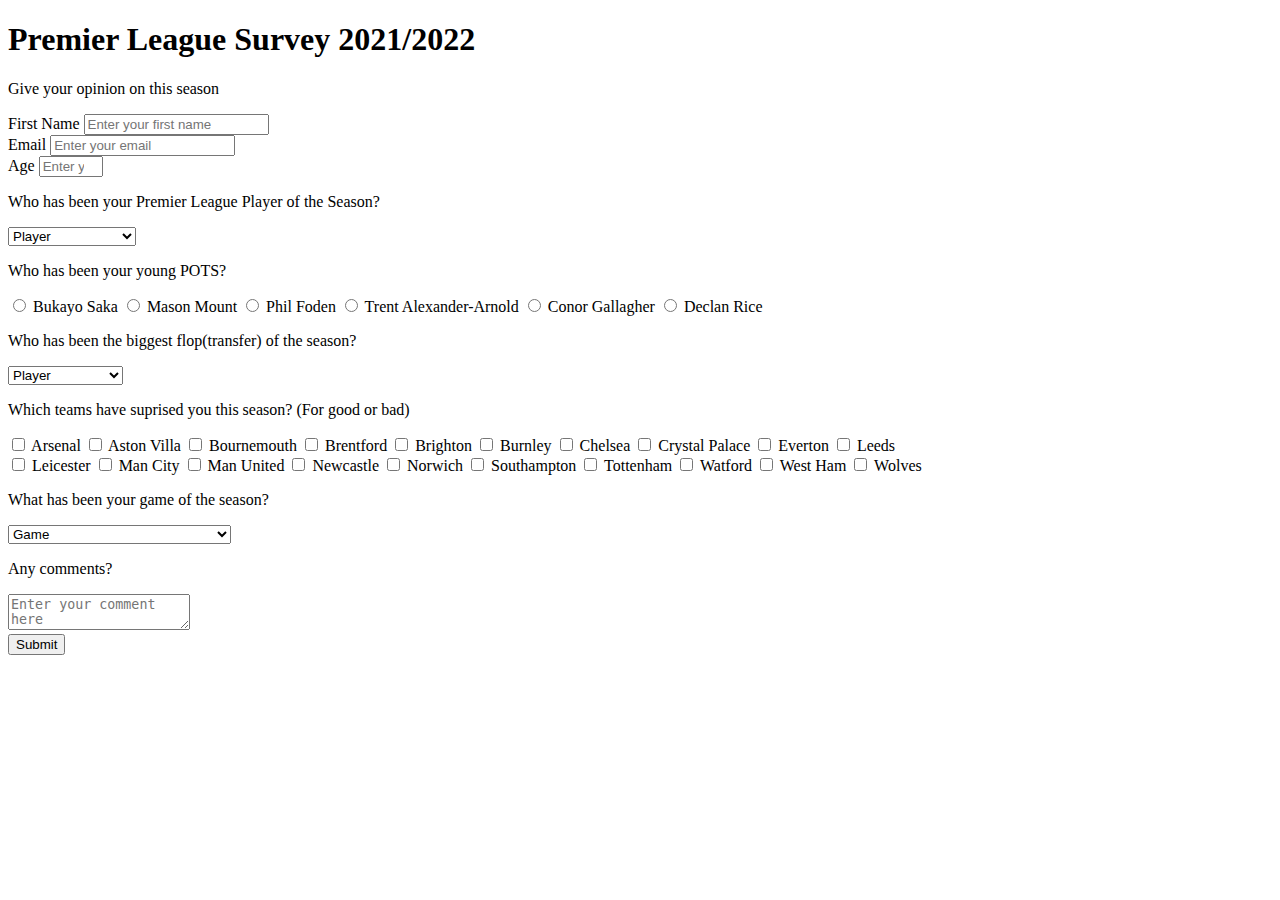
==== Survey-Form/index.html @ 48067118 "Project 2 HTML complete" ====
<!DOCTYPE html>
<html lang="en">
<head>
    <meta charset="UTF-8">
    <meta http-equiv="X-UA-Compatible" content="IE=edge">
    <meta name="viewport" content="width=device-width, initial-scale=1.0">
    <title>PL Survey</title>
    <link rel="stylesheet" href="styles.css">
</head>
<body>
    <div class="container">
        <header>
            <h1 id="title">Premier League Survey 2021/2022</h1>
            <p id="description">Give your opinion on this season</p>
        </header>
    </div>
    <div class="forms">
        <form id="survey-form">
            <div>
                <label for="name" id="name-label">First Name</label>
                <input type="text" id="name" name="name" placeholder="Enter your first name" required />

            </div>
            <div>
                <label for="email" id="email-label">Email</label>
                <input type="email" id="email" name="email" placeholder="Enter your email" required />
            </div>
            <div>
                <label for="number" id="number-label">Age</label>
                <input type="number" id="number" name="number" placeholder="Enter your age" min="8" max="110" required />
            </div>
            <div>
                <p>Who has been your Premier League Player of the Season?</p>
                <select id="dropdown" name="POTS" required>
                    <option disabled selected value>Player</option>
                    <option value="Salah">Mohamed Salah</option>
                    <option value="KdB">Kevin de Bruyne</option>
                    <option value="Son">Son Heung-min</option>
                    <option value="CR7">Cristiano Ronaldo</option>
                    <option value="Bowen">Jarrod Bowen</option>
                </select>
            </div>
            <div>
                <p>Who has been your young POTS?</p>
                <label>
                    <input id="YPOTS" name="YPOTS" type="radio" value="Saka" />
                    Bukayo Saka
                </label>
                <label>
                    <input id="YPOTS" name="YPOTS" type="radio" value="Mount" />
                    Mason Mount
                </label>
                <label>
                    <input id="YPOTS" name="YPOTS" type="radio" value="Foden" />
                    Phil Foden
                </label>
                <label>
                    <input id="YPOTS" name="YPOTS" type="radio" value="Trent" />
                    Trent Alexander-Arnold
                </label>
                <label>
                    <input id="YPOTS" name="YPOTS" type="radio" value="Gallagher" />
                    Conor Gallagher
                </label>
                <label>
                    <input id="YPOTS" name="YPOTS" type="radio" value="Rice" />
                    Declan Rice
                </label>
            </div>
            <div>
                <p>Who has been the biggest flop(transfer) of the season?</p>
                <select id="dropdown2" name="FOTS" required>
                    <option disabled selected value>Player</option>
                    <option value="Grealish">Jack Grealish</option>
                    <option value="Sancho">Jadon Sancho</option>
                    <option value="Lukaku">Romelu Lukaku</option>
                    <option value="White">Ben White</option>
                </select>
            </div>
            <div>
                <p>Which teams have suprised you this season? (For good or bad)</p>
                <div>
                    <label>
                        <input name="suprise" value="Arsenal" type="checkbox" class="checkbox-in">
                        Arsenal
                    </label>
                    <label>
                        <input name="suprise" value="Villa" type="checkbox" class="checkbox-in">
                        Aston Villa
                    </label>
                    <label>
                        <input name="suprise" value="Bourne" type="checkbox" class="checkbox-in">
                        Bournemouth
                    </label>
                    <label>
                        <input name="suprise" value="Brentford" type="checkbox" class="checkbox-in">
                        Brentford
                    </label>
                    <label>
                        <input name="suprise" value="Brighton" type="checkbox" class="checkbox-in">
                        Brighton
                    </label>
                    <label>
                        <input name="suprise" value="Burley" type="checkbox" class="checkbox-in">
                        Burnley
                    </label>
                    <label>
                        <input name="suprise" value="Chelsea" type="checkbox" class="checkbox-in">
                        Chelsea
                    </label>
                    <label>
                        <input name="suprise" value="Palace" type="checkbox" class="checkbox-in">
                        Crystal Palace
                    </label>
                    <label>
                        <input name="suprise" value="Everton" type="checkbox" class="checkbox-in">
                        Everton
                    </label>
                    <label>
                        <input name="suprise" value="Leeds" type="checkbox" class="checkbox-in">
                        Leeds
                    </label>
                </div>
                <div>
                    <label>
                        <input name="suprise" value="Leicester" type="checkbox" class="checkbox-in">
                        Leicester
                    </label>
                    <label>
                        <input name="suprise" value="Man City" type="checkbox" class="checkbox-in">
                        Man City
                    </label>
                    <label>
                        <input name="suprise" value="Man United" type="checkbox" class="checkbox-in">
                        Man United
                    </label>
                    <label>
                        <input name="suprise" value="Newcastle" type="checkbox" class="checkbox-in">
                        Newcastle
                    </label>
                    <label>
                        <input name="suprise" value="Norwich" type="checkbox" class="checkbox-in">
                        Norwich
                    </label>
                    <label>
                        <input name="suprise" value="Southampton" type="checkbox" class="checkbox-in">
                        Southampton
                    </label>
                    <label>
                        <input name="suprise" value="Spurs" type="checkbox" class="checkbox-in">
                        Tottenham
                    </label>
                    <label>
                        <input name="suprise" value="Watford" type="checkbox" class="checkbox-in">
                        Watford
                    </label>
                    <label>
                        <input name="suprise" value="West Ham" type="checkbox" class="checkbox-in">
                        West Ham
                    </label>
                    <label>
                        <input name="suprise" value="Wolves" type="checkbox" class="checkbox-in">
                        Wolves
                    </label>
                </div>
            </div>
            <div>
                <p>What has been your game of the season?</p>
                <select id="dropdown3" name="GOTS" required>
                    <option disabled selected value>Game</option>
                    <option value="V W">Aston Villa 2-3 Wolves</option>
                    <option value="C T">Manchester City 2-3 Tottenham</option>
                    <option value="B L">Brentford 3-3 Liverpool</option>
                    <option value="W C">West Ham 3-2 Chelsea</option>
                    <option value="C L">Manchester City 6-3 Leicester</option>
                    <option value="U T">Manchester United 3-2 Tottenham</option>
                </select>
            </div>
            <div>
                <p>Any comments?</p>
                <textarea id="comments" class="input-textarea" name="comment" placeholder="Enter your comment here" ></textarea>
            </div>
            <div>
                <button type="submit" id="submit" class="submit-button">Submit</button>
              </div>
        </form>
    </div>
    
</body>
</html>
---- Survey-Form/styles.css ----
/* No CSS *//*# sourceMappingURL=styles.css.map */
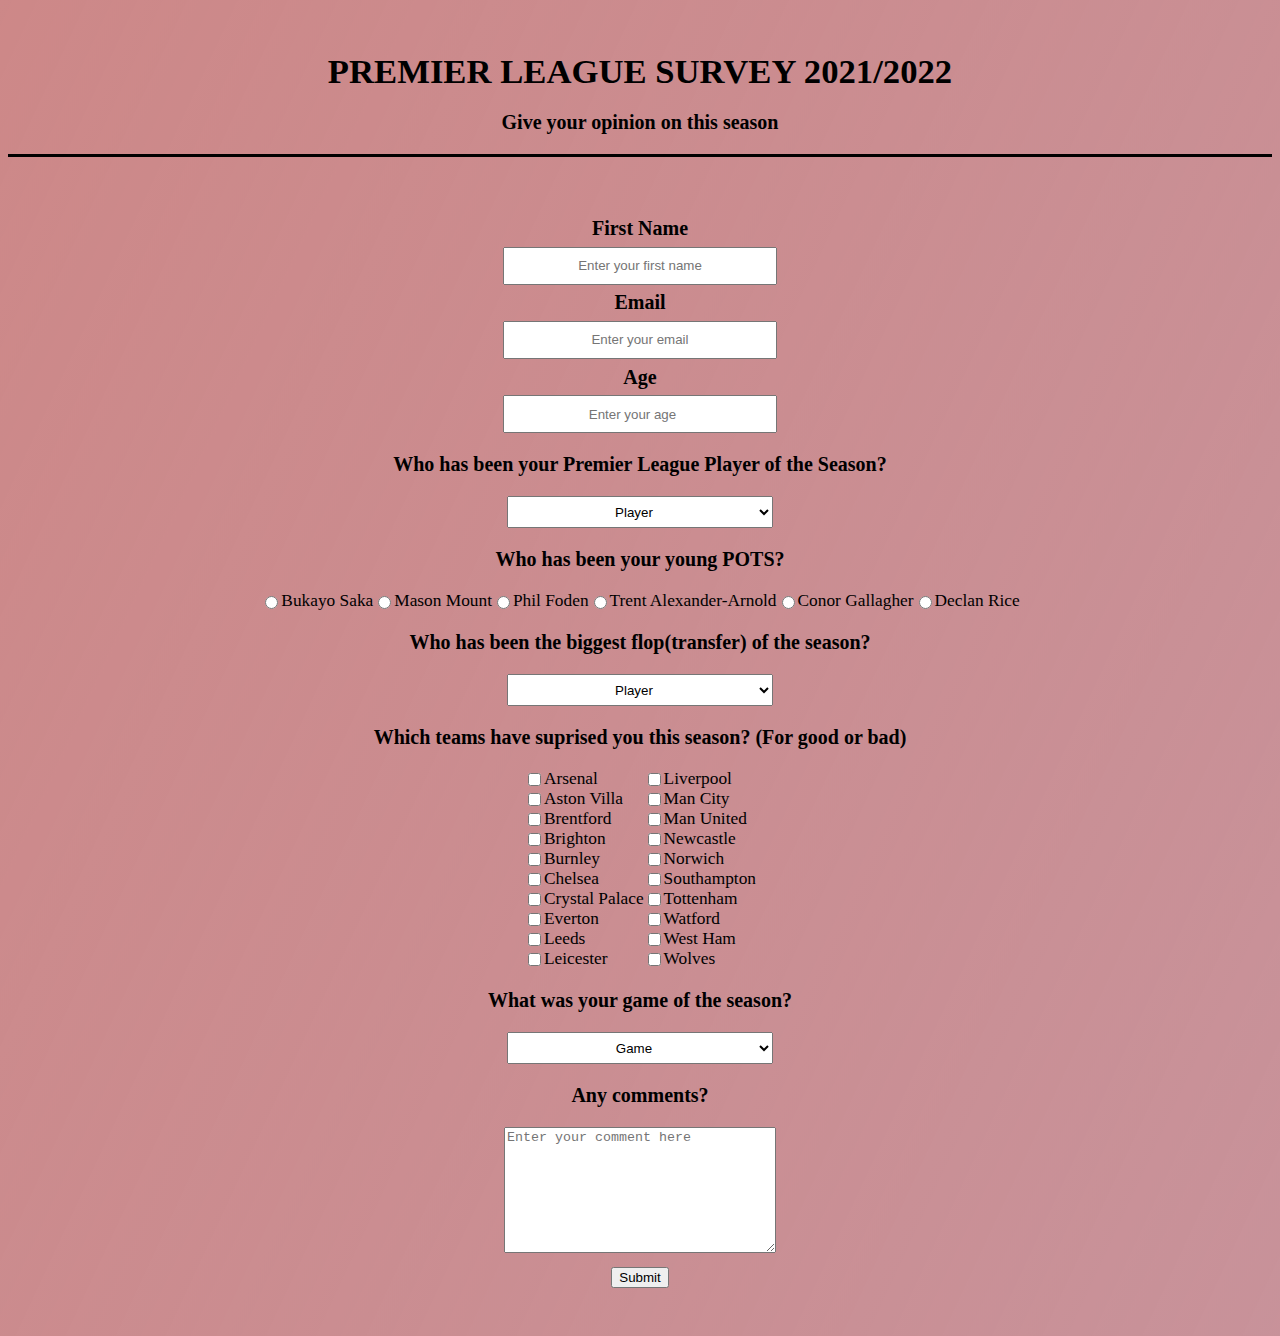
==== commit a90656fc: "survey done" ====
--- a/Survey-Form/index.html
+++ b/Survey-Form/index.html
@@ -16,157 +16,165 @@
     </div>
     <div class="forms">
         <form id="survey-form">
-            <div>
-                <label for="name" id="name-label">First Name</label>
-                <input type="text" id="name" name="name" placeholder="Enter your first name" required />
+            <div class="your-input">
+                <label for="name" id="name-label">First Name </label>
+                <input class="control" type="text" id="name" name="name" placeholder="Enter your first name" required />
 
             </div>
-            <div>
-                <label for="email" id="email-label">Email</label>
-                <input type="email" id="email" name="email" placeholder="Enter your email" required />
+            <div class="your-input">
+                <label for="email" id="email-label">Email </label>
+                <input class="control" type="email" id="email" name="email" placeholder="Enter your email" required />
             </div>
-            <div>
-                <label for="number" id="number-label">Age</label>
-                <input type="number" id="number" name="number" placeholder="Enter your age" min="8" max="110" required />
+            <div class="your-input">
+                <label for="number" id="number-label">Age </label>
+                <input class="control" type="number" id="number" name="number" placeholder="Enter your age" min="8" max="110" required />
             </div>
             <div>
                 <p>Who has been your Premier League Player of the Season?</p>
-                <select id="dropdown" name="POTS" required>
-                    <option disabled selected value>Player</option>
-                    <option value="Salah">Mohamed Salah</option>
-                    <option value="KdB">Kevin de Bruyne</option>
-                    <option value="Son">Son Heung-min</option>
-                    <option value="CR7">Cristiano Ronaldo</option>
-                    <option value="Bowen">Jarrod Bowen</option>
-                </select>
+                <div class="all">
+                    <select class="control" id="dropdown" name="POTS" required>
+                        <option disabled selected value>Player</option>
+                        <option value="Salah">Mohamed Salah</option>
+                        <option value="KdB">Kevin de Bruyne</option>
+                        <option value="Son">Son Heung-min</option>
+                        <option value="CR7">Cristiano Ronaldo</option>
+                        <option value="Bowen">Jarrod Bowen</option>
+                    </select>
+                </div>
             </div>
             <div>
                 <p>Who has been your young POTS?</p>
-                <label>
-                    <input id="YPOTS" name="YPOTS" type="radio" value="Saka" />
-                    Bukayo Saka
-                </label>
-                <label>
-                    <input id="YPOTS" name="YPOTS" type="radio" value="Mount" />
-                    Mason Mount
-                </label>
-                <label>
-                    <input id="YPOTS" name="YPOTS" type="radio" value="Foden" />
-                    Phil Foden
-                </label>
-                <label>
-                    <input id="YPOTS" name="YPOTS" type="radio" value="Trent" />
-                    Trent Alexander-Arnold
-                </label>
-                <label>
-                    <input id="YPOTS" name="YPOTS" type="radio" value="Gallagher" />
-                    Conor Gallagher
-                </label>
-                <label>
-                    <input id="YPOTS" name="YPOTS" type="radio" value="Rice" />
-                    Declan Rice
-                </label>
-            </div>
-            <div>
-                <p>Who has been the biggest flop(transfer) of the season?</p>
-                <select id="dropdown2" name="FOTS" required>
-                    <option disabled selected value>Player</option>
-                    <option value="Grealish">Jack Grealish</option>
-                    <option value="Sancho">Jadon Sancho</option>
-                    <option value="Lukaku">Romelu Lukaku</option>
-                    <option value="White">Ben White</option>
-                </select>
-            </div>
-            <div>
-                <p>Which teams have suprised you this season? (For good or bad)</p>
-                <div>
+                <div class="all">
                     <label>
-                        <input name="suprise" value="Arsenal" type="checkbox" class="checkbox-in">
-                        Arsenal
+                        <input id="YPOTS" name="YPOTS" type="radio" value="Saka" />
+                        Bukayo Saka
                     </label>
                     <label>
-                        <input name="suprise" value="Villa" type="checkbox" class="checkbox-in">
-                        Aston Villa
+                        <input id="YPOTS" name="YPOTS" type="radio" value="Mount" />
+                        Mason Mount
                     </label>
                     <label>
-                        <input name="suprise" value="Bourne" type="checkbox" class="checkbox-in">
-                        Bournemouth
+                        <input id="YPOTS" name="YPOTS" type="radio" value="Foden" />
+                        Phil Foden
                     </label>
                     <label>
-                        <input name="suprise" value="Brentford" type="checkbox" class="checkbox-in">
-                        Brentford
+                        <input id="YPOTS" name="YPOTS" type="radio" value="Trent" />
+                        Trent Alexander-Arnold
                     </label>
                     <label>
-                        <input name="suprise" value="Brighton" type="checkbox" class="checkbox-in">
-                        Brighton
+                        <input id="YPOTS" name="YPOTS" type="radio" value="Gallagher" />
+                        Conor Gallagher
                     </label>
                     <label>
-                        <input name="suprise" value="Burley" type="checkbox" class="checkbox-in">
-                        Burnley
-                    </label>
-                    <label>
-                        <input name="suprise" value="Chelsea" type="checkbox" class="checkbox-in">
-                        Chelsea
-                    </label>
-                    <label>
-                        <input name="suprise" value="Palace" type="checkbox" class="checkbox-in">
-                        Crystal Palace
-                    </label>
-                    <label>
-                        <input name="suprise" value="Everton" type="checkbox" class="checkbox-in">
-                        Everton
-                    </label>
-                    <label>
-                        <input name="suprise" value="Leeds" type="checkbox" class="checkbox-in">
-                        Leeds
-                    </label>
-                </div>
-                <div>
-                    <label>
-                        <input name="suprise" value="Leicester" type="checkbox" class="checkbox-in">
-                        Leicester
-                    </label>
-                    <label>
-                        <input name="suprise" value="Man City" type="checkbox" class="checkbox-in">
-                        Man City
-                    </label>
-                    <label>
-                        <input name="suprise" value="Man United" type="checkbox" class="checkbox-in">
-                        Man United
-                    </label>
-                    <label>
-                        <input name="suprise" value="Newcastle" type="checkbox" class="checkbox-in">
-                        Newcastle
-                    </label>
-                    <label>
-                        <input name="suprise" value="Norwich" type="checkbox" class="checkbox-in">
-                        Norwich
-                    </label>
-                    <label>
-                        <input name="suprise" value="Southampton" type="checkbox" class="checkbox-in">
-                        Southampton
-                    </label>
-                    <label>
-                        <input name="suprise" value="Spurs" type="checkbox" class="checkbox-in">
-                        Tottenham
-                    </label>
-                    <label>
-                        <input name="suprise" value="Watford" type="checkbox" class="checkbox-in">
-                        Watford
-                    </label>
-                    <label>
-                        <input name="suprise" value="West Ham" type="checkbox" class="checkbox-in">
-                        West Ham
-                    </label>
-                    <label>
-                        <input name="suprise" value="Wolves" type="checkbox" class="checkbox-in">
-                        Wolves
+                        <input id="YPOTS" name="YPOTS" type="radio" value="Rice" />
+                        Declan Rice
                     </label>
                 </div>
             </div>
             <div>
-                <p>What has been your game of the season?</p>
-                <select id="dropdown3" name="GOTS" required>
+                <p>Who has been the biggest flop(transfer) of the season?</p>
+                <div class="all">
+                    <select class="control" id="dropdown2" name="FOTS" required>
+                        <option disabled selected value>Player</option>
+                        <option value="Grealish">Jack Grealish</option>
+                        <option value="Sancho">Jadon Sancho</option>
+                        <option value="Lukaku">Romelu Lukaku</option>
+                        <option value="White">Ben White</option>
+                    </select>
+                  </div>  
+            </div>
+            <div>
+                <p>Which teams have suprised you this season? (For good or bad)</p>
+                <div class="all">
+                    <div>
+                        <label>
+                            <input name="suprise" value="Arsenal" type="checkbox" class="checkbox-in">
+                            Arsenal
+                        </label>
+                        <label>
+                            <input name="suprise" value="Villa" type="checkbox" class="checkbox-in">
+                            Aston Villa
+                        </label>
+                        <label>
+                            <input name="suprise" value="Brentford" type="checkbox" class="checkbox-in">
+                            Brentford
+                        </label>
+                        <label>
+                            <input name="suprise" value="Brighton" type="checkbox" class="checkbox-in">
+                            Brighton
+                        </label>
+                        <label>
+                            <input name="suprise" value="Burley" type="checkbox" class="checkbox-in">
+                            Burnley
+                        </label>
+                        <label>
+                            <input name="suprise" value="Chelsea" type="checkbox" class="checkbox-in">
+                            Chelsea
+                        </label>
+                        <label>
+                            <input name="suprise" value="Palace" type="checkbox" class="checkbox-in">
+                            Crystal Palace
+                        </label>
+                        <label>
+                            <input name="suprise" value="Everton" type="checkbox" class="checkbox-in">
+                            Everton
+                        </label>
+                        <label>
+                            <input name="suprise" value="Leeds" type="checkbox" class="checkbox-in">
+                            Leeds
+                        </label>
+                        <label>
+                            <input name="suprise" value="Leicester" type="checkbox" class="checkbox-in">
+                            Leicester
+                        </label>
+                    </div>
+                    <div>
+                        <label>
+                            <input name="suprise" value="Lpool" type="checkbox" class="checkbox-in">
+                            Liverpool
+                        </label>
+                        <label>
+                            <input name="suprise" value="Man City" type="checkbox" class="checkbox-in">
+                            Man City
+                        </label>
+                        <label>
+                            <input name="suprise" value="Man United" type="checkbox" class="checkbox-in">
+                            Man United
+                        </label>
+                        <label>
+                            <input name="suprise" value="Newcastle" type="checkbox" class="checkbox-in">
+                            Newcastle
+                        </label>
+                        <label>
+                            <input name="suprise" value="Norwich" type="checkbox" class="checkbox-in">
+                            Norwich
+                        </label>
+                        <label>
+                            <input name="suprise" value="Southampton" type="checkbox" class="checkbox-in">
+                            Southampton
+                        </label>
+                        <label>
+                            <input name="suprise" value="Spurs" type="checkbox" class="checkbox-in">
+                            Tottenham
+                        </label>
+                        <label>
+                            <input name="suprise" value="Watford" type="checkbox" class="checkbox-in">
+                            Watford
+                        </label>
+                        <label>
+                            <input name="suprise" value="West Ham" type="checkbox" class="checkbox-in">
+                            West Ham
+                        </label>
+                        <label>
+                            <input name="suprise" value="Wolves" type="checkbox" class="checkbox-in">
+                            Wolves
+                        </label>
+                    </div>
+                </div>
+            </div>
+            <p>What was your game of the season?</p>
+            <div class="all">
+                <select class="control" id="dropdown3" name="GOTS" required>
                     <option disabled selected value>Game</option>
                     <option value="V W">Aston Villa 2-3 Wolves</option>
                     <option value="C T">Manchester City 2-3 Tottenham</option>
@@ -176,13 +184,13 @@
                     <option value="U T">Manchester United 3-2 Tottenham</option>
                 </select>
             </div>
-            <div>
-                <p>Any comments?</p>
-                <textarea id="comments" class="input-textarea" name="comment" placeholder="Enter your comment here" ></textarea>
+            <p>Any comments?</p>
+            <div class="all">
+                <textarea id="comments" class="input-text" name="comment" placeholder="Enter your comment here" ></textarea>
             </div>
-            <div>
+            <div class="all">
                 <button type="submit" id="submit" class="submit-button">Submit</button>
-              </div>
+            </div>
         </form>
     </div>
     
--- a/Survey-Form/styles.css
+++ b/Survey-Form/styles.css
@@ -1 +1,97 @@
-/* No CSS *//*# sourceMappingURL=styles.css.map */+body {
+  font-size: 13pt;
+  font-family: serif;
+  font-weight: 200;
+  background-color: #cd7d7d;
+  background-image: linear-gradient(115deg, #cd8888, rgba(198, 155, 166, 0.7)), url(https://i2-prod.mirror.co.uk/incoming/article24962376.ece/ALTERNATES/s615b/4_Manchester-United-v-Newcastle-United-Premier-League-Football-Old-Trafford-Manchester-UK-11-Se.jpg);
+  background-size: auto;
+  background-repeat: repeat;
+  background-position: center;
+}
+
+h1 {
+  text-align: center;
+  font-weight: 600;
+  text-transform: uppercase;
+  padding: 0;
+  margin: 1.5em 0 0 0;
+}
+
+#description {
+  text-align: center;
+  font-weight: bold;
+  padding-bottom: 1em;
+  border-bottom: 3px solid black;
+}
+
+label {
+  display: -webkit-box;
+  display: -ms-flexbox;
+  display: flex;
+  -webkit-box-align: center;
+      -ms-flex-align: center;
+          align-items: center;
+}
+
+p {
+  font-weight: bold;
+  font-size: 15pt;
+  text-align: center;
+}
+
+#name-label, #email-label, #number-label {
+  font-weight: bold;
+  font-size: 15pt;
+  display: -webkit-box;
+  display: -ms-flexbox;
+  display: flex;
+  -webkit-box-pack: center;
+      -ms-flex-pack: center;
+          justify-content: center;
+}
+
+.all {
+  display: -webkit-box;
+  display: -ms-flexbox;
+  display: flex;
+  -webkit-box-pack: center;
+      -ms-flex-pack: center;
+          justify-content: center;
+}
+
+.forms {
+  display: -webkit-box;
+  display: -ms-flexbox;
+  display: flex;
+  -webkit-box-pack: center;
+      -ms-flex-pack: center;
+          justify-content: center;
+  padding: 2.5rem 0rem;
+  border-radius: 0.25rem;
+  margin: 0;
+}
+
+.submit-button {
+  margin-top: 1em;
+}
+
+#name, #email, #number {
+  display: block;
+  margin: 0.5em auto;
+}
+
+.control {
+  display: -webkit-box;
+  display: -ms-flexbox;
+  display: flex;
+  width: 35%;
+  height: 2rem;
+  text-align: center;
+}
+
+.input-text {
+  min-height: 120px;
+  width: 35%;
+  resize: vertical;
+}
+/*# sourceMappingURL=styles.css.map */